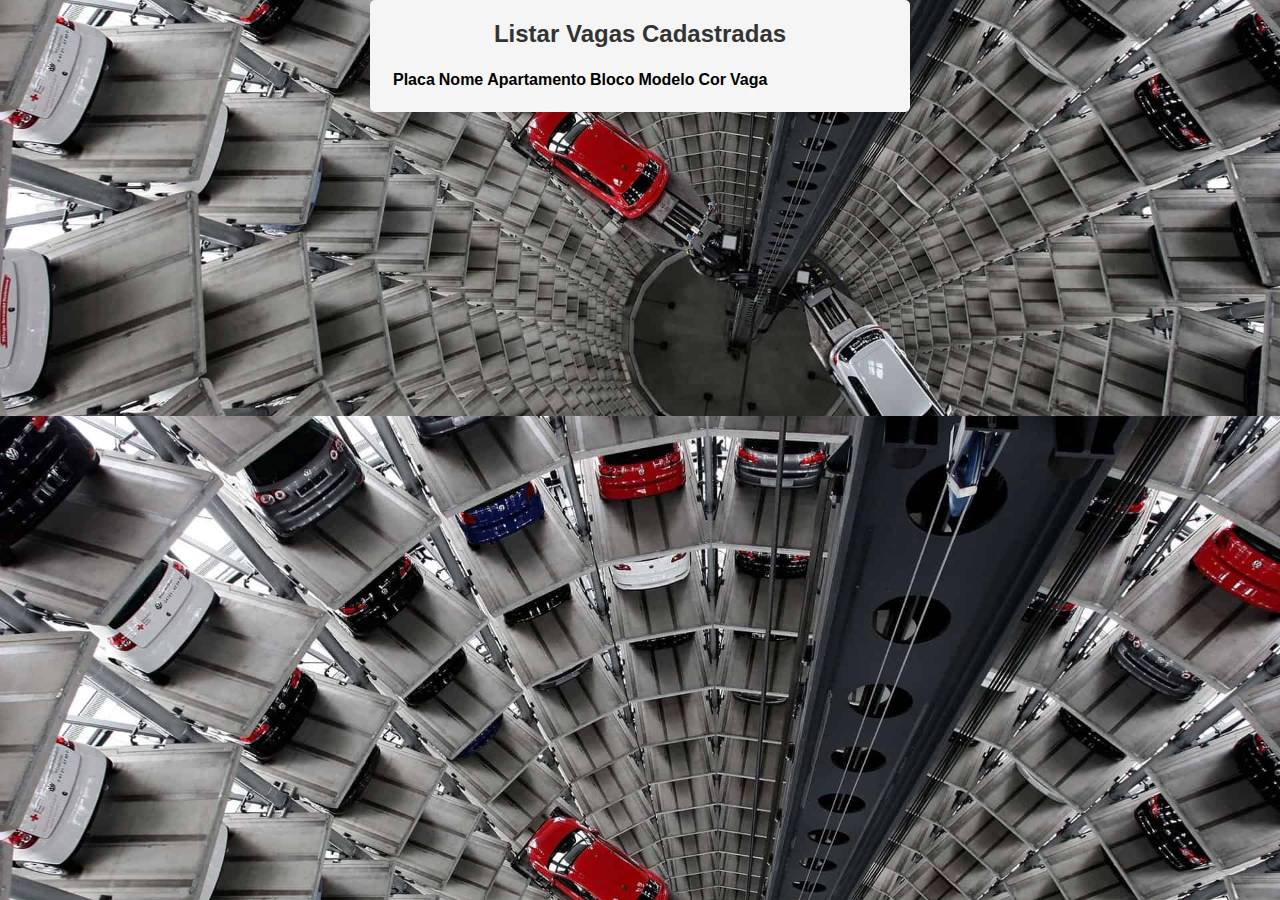
==== listar-vagas.html @ 0aec8e0f "Add files via upload" ====
<!DOCTYPE html>
<html lang="pt-br">
<head>
    <meta charset="UTF-8">
    <meta name="viewport" content="width=device-width, initial-scale=1.0">
    <title>Listar Vagas Cadastradas</title>
    <link rel="stylesheet" href="style.css">
    <script src="script.js"></script>
</head>
<body>
    <div class="container">
        <h2>Listar Vagas Cadastradas</h2>
        <table id="tabelaVagasCadastradas">
            <thead>
                <tr>
                    <th>Placa</th>
                    <th>Nome</th>
                    <th>Apartamento</th>
                    <th>Bloco</th>
                    <th>Modelo</th>
                    <th>Cor</th>
                    <th>Vaga</th>
                </tr>
            </thead>
            <tbody>
                <!-- Aqui serão exibidas as vagas cadastradas -->
            </tbody>
        </table>
    </div>
<!-- Script JavaScript para carregar as vagas cadastradas -->
<script>
    // Recupera os dados das vagas cadastradas armazenados no localStorage
    var vagasCadastradas = JSON.parse(localStorage.getItem('vagasCadastradas')) || [];

    // Função para exibir as vagas cadastradas na tabela
    function exibirVagasCadastradas() {
        var tbody = document.querySelector("#tabelaVagasCadastradas tbody");
        tbody.innerHTML = ''; // Limpa o conteúdo da tabela antes de adicionar novas linhas

        vagasCadastradas.forEach(function(vaga) {
            var newRow = tbody.insertRow();
            newRow.innerHTML = `<td>${vaga.placa}</td><td>${vaga.nome}</td><td>${vaga.apartamento}</td><td>${vaga.bloco}</td><td>${vaga.modelo}</td><td>${vaga.cor}</td><td>${vaga.vaga}</td>`;
        });
    }

    // Chama a função para exibir as vagas cadastradas ao carregar a página
    window.onload = function() {
        exibirVagasCadastradas();
    };

</script>
</body>
</html>
---- style.css ----
body {
    font-family: Arial, sans-serif;
    background-color: #f5f5f5;
    margin: 0;
    padding: 0;
}

.container {
    max-width: 600px;
    margin: 20px auto;
    padding: 20px;
    background-color: #fff;
    border-radius: 8px;
    box-shadow: 0 2px 4px rgba(0, 0, 0, 0.1);
}

h2 {
    margin-top: 0;
    font-size: 24px;
    color: #333;
    text-align: center;
    margin-bottom: 20px;
}

label {
    display: block;
    margin-bottom: 6px;
    font-weight: bold;
    color: #666;
}

input[type="text"] {
    width: calc(100% - 24px);
    padding: 10px;
    margin-bottom: 16px;
    border: 1px solid #ccc;
    border-radius: 4px;
    box-sizing: border-box;
}

button {
    padding: 12px;
    width: 100%;
    background-color: #007bff;
    color: #fff;
    border: none;
    border-radius: 4px;
    cursor: pointer;
    margin-bottom: 7px;
}

button:hover {
    background-color: #0056b3;
}

/* styles.css */

.container {
    max-width: 500px; /* Largura suficiente para acomodar as colunas */
    margin: 0 auto;
    padding: 20px;
    background-color: #f5f5f5;
    border-radius: 5px;
    box-shadow: 0 2px 5px rgba(0, 0, 0, 0.1);
}

h2 {
    font-size: 24px;
    margin-bottom: 20px;
}

ul {
    list-style-type: none;
    padding: 0;
    display: flex;
    flex-wrap: wrap; /* Para quebrar as vagas em várias linhas */
}

li {
    padding: 10px;
    border-bottom: 1px solid #ddd;
    flex-basis: calc(20% - 20px); /* Definindo a largura de cada vaga para 20% da largura total da lista (5 colunas) */
    margin: 10px;
    box-sizing: border-box; /* Para incluir o padding na largura total da vaga */
}

li:last-child {
    border-bottom: none;
}

.ocupada {
    color: red;
    font-weight: bold;
}
.container {
    max-width: 500px;
    margin: 0 auto;
    text-align: center; /* Centraliza o conteúdo */
}

.container img {
    max-width: 100px; /* Define a largura máxima da imagem */
    height: auto; /* Mantém a proporção da imagem */
    margin: 20px auto; /* Centraliza a imagem horizontalmente com margem superior e inferior de 20px */
}

form {
    text-align: left; /* Alinha o texto do formulário à esquerda */

}
body {
    background-image: url('Estacionamento3.jpg');
    background-size: cover; /* Ajusta o tamanho da imagem para cobrir todo o corpo */
    background-position: center; /* Centraliza a imagem */
}
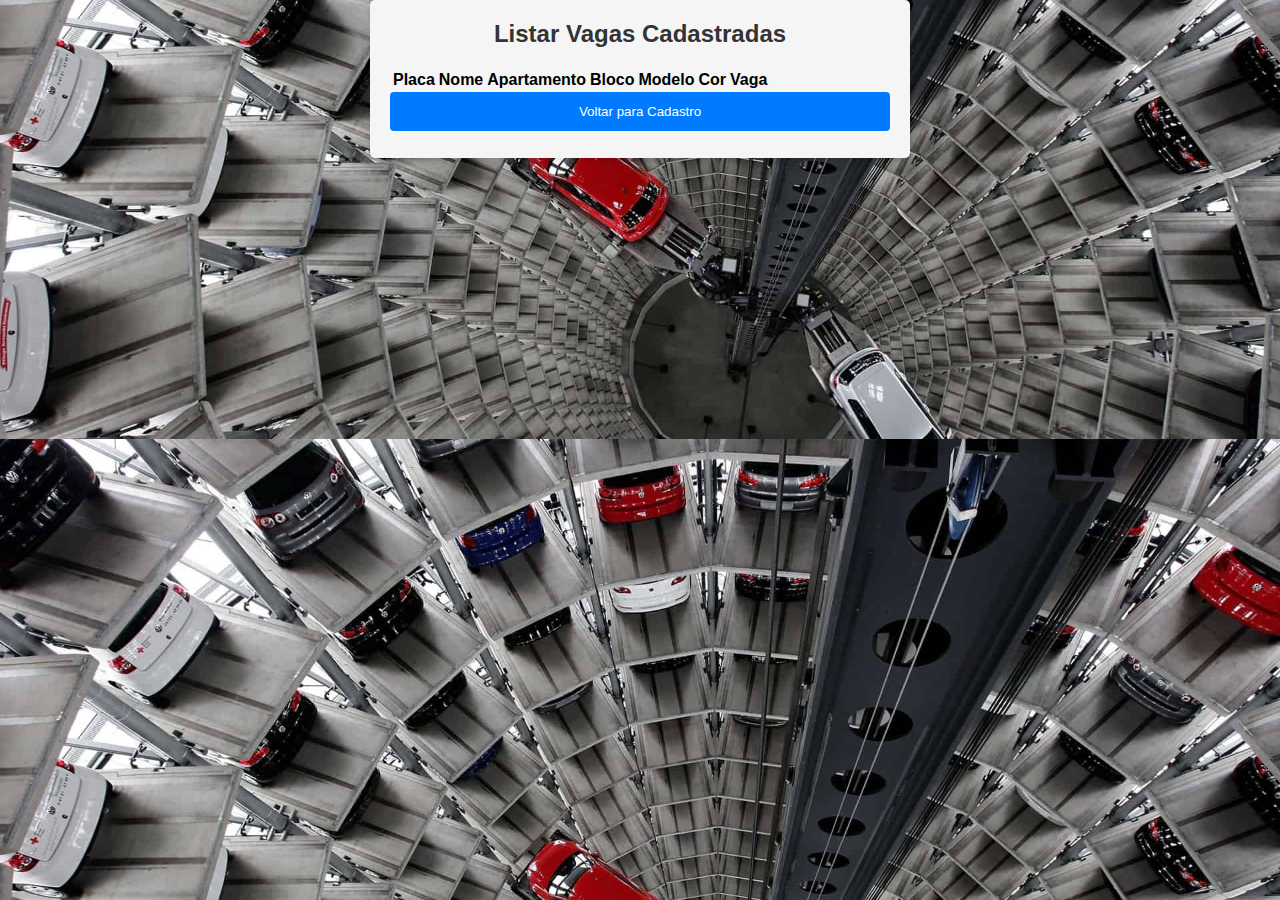
==== commit 623ab59e: "Botões" ====
--- a/listar-vagas.html
+++ b/listar-vagas.html
@@ -26,9 +26,11 @@
                 <!-- Aqui serão exibidas as vagas cadastradas -->
             </tbody>
         </table>
+    <button onclick="voltarParaCadastro()">Voltar para Cadastro</button>
     </div>
 <!-- Script JavaScript para carregar as vagas cadastradas -->
 <script>
+    
     // Recupera os dados das vagas cadastradas armazenados no localStorage
     var vagasCadastradas = JSON.parse(localStorage.getItem('vagasCadastradas')) || [];
 
@@ -40,14 +42,19 @@
         vagasCadastradas.forEach(function(vaga) {
             var newRow = tbody.insertRow();
             newRow.innerHTML = `<td>${vaga.placa}</td><td>${vaga.nome}</td><td>${vaga.apartamento}</td><td>${vaga.bloco}</td><td>${vaga.modelo}</td><td>${vaga.cor}</td><td>${vaga.vaga}</td>`;
+       
         });
     }
+    function voltarParaCadastro() {
+            window.location.href = "index.html";}
 
     // Chama a função para exibir as vagas cadastradas ao carregar a página
     window.onload = function() {
         exibirVagasCadastradas();
     };
 
+
+
 </script>
 </body>
 </html>